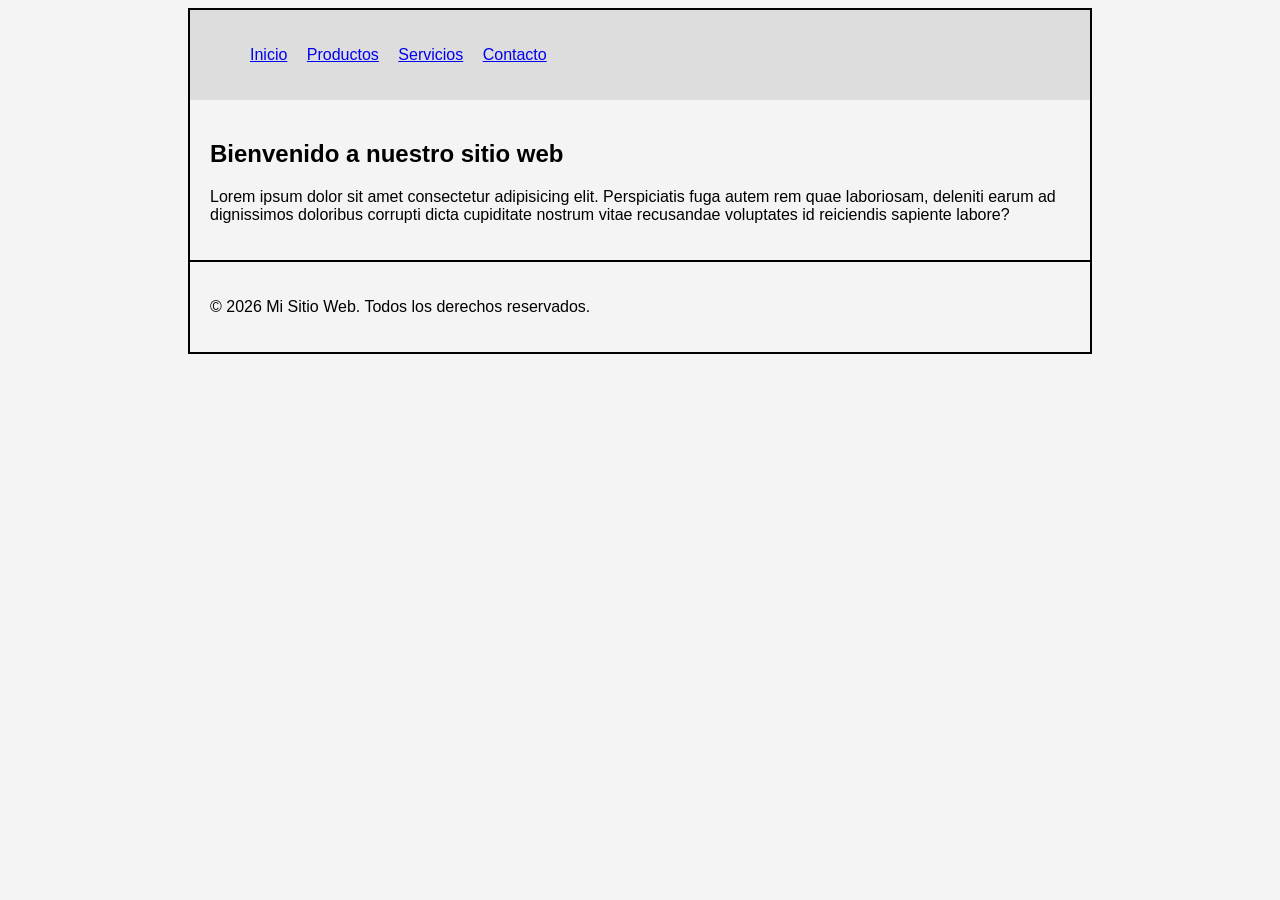
==== index.html @ 3eb4056e "hi" ====
<!DOCTYPE html>
<html lang="en">
<head>
    <meta charset="UTF-8">
    <meta http-equiv="X-UA-Compatible" content="IE=edge">
    <meta name="viewport" content="width=device-width, initial-scale=1.0">
    <title>Inicio</title>
    <link rel="stylesheet" href="css\style.css">
</head>

<body>
    <div class="container">
        <header>
            <nav class="menu">
                <ul>
                    <li><a href="index.html">Inicio</a></li>
                    <li><a href="css\\view\\productos.html">Productos</a></li>
                    <li><a href="css\\view\\servicios.html">Servicios</a></li>
                    <li><a href="css\\view\\contacto.html">Contacto</a></li>
                </ul>
            </nav>
        </header>

        <main>
        <div class="contenido">

            <h2>Bienvenido a nuestro sitio web</h2>

            <p>Lorem ipsum dolor sit amet consectetur adipisicing elit. Perspiciatis fuga autem rem quae laboriosam, deleniti earum ad dignissimos doloribus corrupti dicta cupiditate nostrum vitae recusandae voluptates id reiciendis sapiente labore?</p>

        </div>
        </main>

        <footer>
            <p>&copy; 2026 Mi Sitio Web. Todos los derechos reservados.</p>
        </footer>
    </div>

</body>
</html>
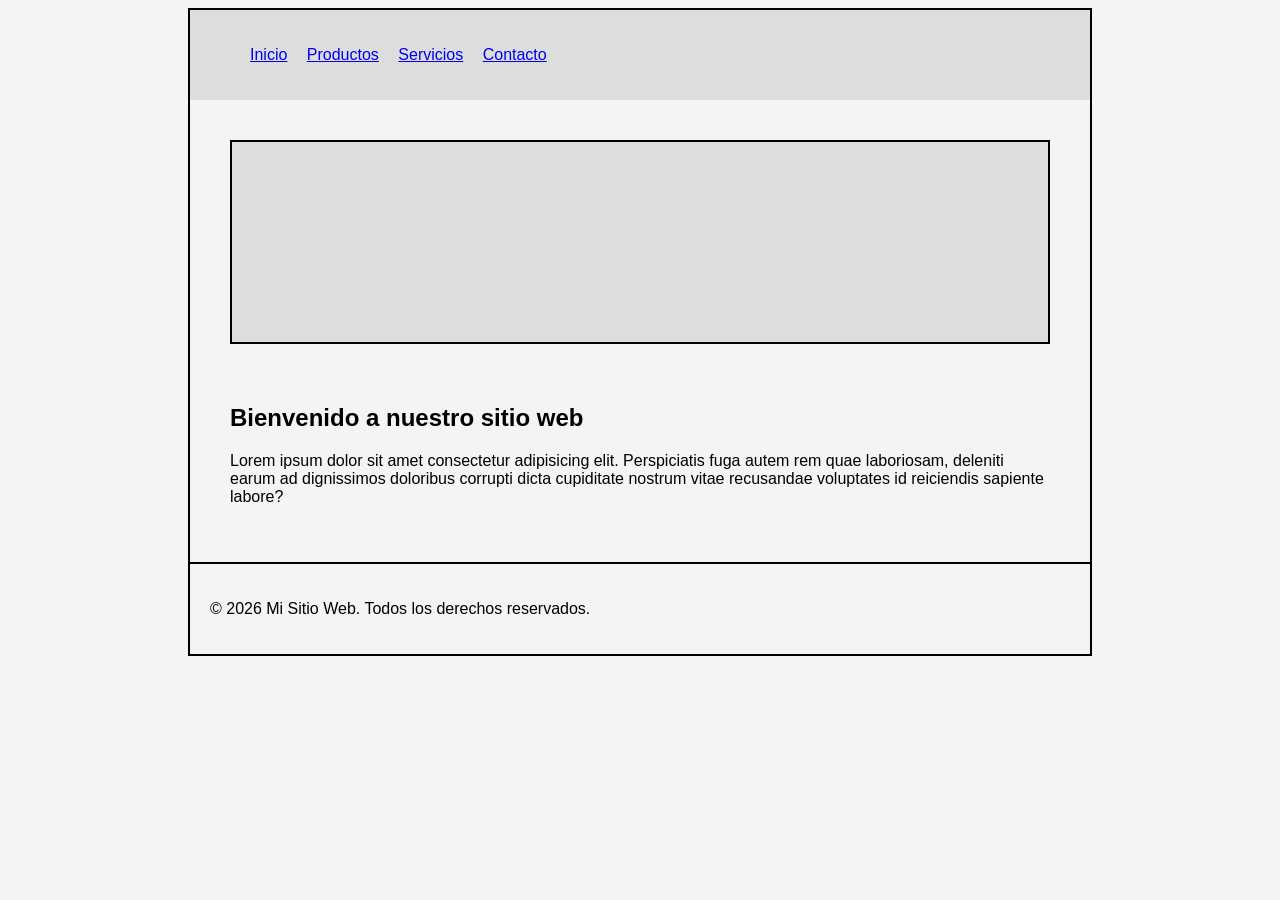
==== commit d4e20895: "13/03/2026" ====
--- a/index.html
+++ b/index.html
@@ -5,7 +5,7 @@
     <meta http-equiv="X-UA-Compatible" content="IE=edge">
     <meta name="viewport" content="width=device-width, initial-scale=1.0">
     <title>Inicio</title>
-    <link rel="stylesheet" href="css\style.css">
+    <link rel="stylesheet" href="css/style.css">
 </head>
 
 <body>
@@ -14,14 +14,16 @@
             <nav class="menu">
                 <ul>
                     <li><a href="index.html">Inicio</a></li>
-                    <li><a href="css\\view\\productos.html">Productos</a></li>
-                    <li><a href="css\\view\\servicios.html">Servicios</a></li>
-                    <li><a href="css\\view\\contacto.html">Contacto</a></li>
+                    <li><a href="view/productos.html">Productos</a></li>
+                    <li><a href="view/servicios.html">Servicios</a></li>
+                    <li><a href="view/contacto.html">Contacto</a></li>
                 </ul>
             </nav>
         </header>
 
         <main>
+       <div class="banner"></div>
+
         <div class="contenido">
 
             <h2>Bienvenido a nuestro sitio web</h2>
--- a/css/style.css
+++ b/css/style.css
@@ -0,0 +1,42 @@
+body{
+font-family: Arial;
+background:#f4f4f4;
+}
+
+.container{
+width:900px;
+margin:auto;
+border:2px solid black;
+}
+
+header{
+background:#ddd;
+padding:20px;
+}
+
+.banner{
+height:200px;
+border:2px solid black;
+margin:20px;
+background:#ddd;
+}
+
+.contenido{
+padding:20px;
+}
+
+
+.menu ul li {
+list-style:none;
+display:inline;
+margin-right:15px;
+}
+
+main{
+padding:20px;
+}
+
+footer{
+border-top:2px solid black;
+padding:20px;
+}
